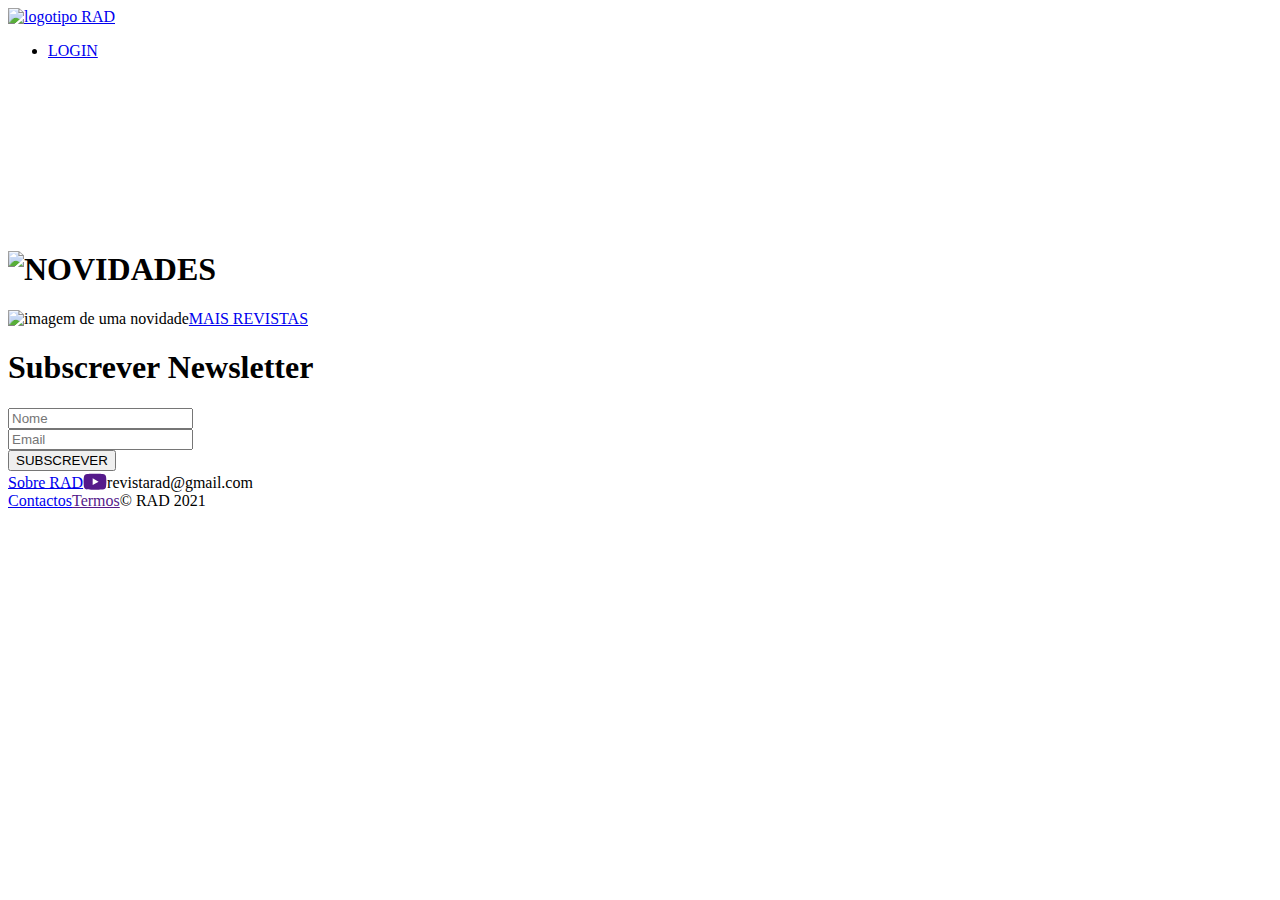
==== index.html @ 140633eb "localhost build" ====
<!DOCTYPE html><html lang="en"><head><meta charset="utf-8"><style type="text/css">svg:not(:root).svg-inline--fa {
  overflow: visible;
}

.svg-inline--fa {
  display: inline-block;
  font-size: inherit;
  height: 1em;
  overflow: visible;
  vertical-align: -0.125em;
}
.svg-inline--fa.fa-lg {
  vertical-align: -0.225em;
}
.svg-inline--fa.fa-w-1 {
  width: 0.0625em;
}
.svg-inline--fa.fa-w-2 {
  width: 0.125em;
}
.svg-inline--fa.fa-w-3 {
  width: 0.1875em;
}
.svg-inline--fa.fa-w-4 {
  width: 0.25em;
}
.svg-inline--fa.fa-w-5 {
  width: 0.3125em;
}
.svg-inline--fa.fa-w-6 {
  width: 0.375em;
}
.svg-inline--fa.fa-w-7 {
  width: 0.4375em;
}
.svg-inline--fa.fa-w-8 {
  width: 0.5em;
}
.svg-inline--fa.fa-w-9 {
  width: 0.5625em;
}
.svg-inline--fa.fa-w-10 {
  width: 0.625em;
}
.svg-inline--fa.fa-w-11 {
  width: 0.6875em;
}
.svg-inline--fa.fa-w-12 {
  width: 0.75em;
}
.svg-inline--fa.fa-w-13 {
  width: 0.8125em;
}
.svg-inline--fa.fa-w-14 {
  width: 0.875em;
}
.svg-inline--fa.fa-w-15 {
  width: 0.9375em;
}
.svg-inline--fa.fa-w-16 {
  width: 1em;
}
.svg-inline--fa.fa-w-17 {
  width: 1.0625em;
}
.svg-inline--fa.fa-w-18 {
  width: 1.125em;
}
.svg-inline--fa.fa-w-19 {
  width: 1.1875em;
}
.svg-inline--fa.fa-w-20 {
  width: 1.25em;
}
.svg-inline--fa.fa-pull-left {
  margin-right: 0.3em;
  width: auto;
}
.svg-inline--fa.fa-pull-right {
  margin-left: 0.3em;
  width: auto;
}
.svg-inline--fa.fa-border {
  height: 1.5em;
}
.svg-inline--fa.fa-li {
  width: 2em;
}
.svg-inline--fa.fa-fw {
  width: 1.25em;
}

.fa-layers svg.svg-inline--fa {
  bottom: 0;
  left: 0;
  margin: auto;
  position: absolute;
  right: 0;
  top: 0;
}

.fa-layers {
  display: inline-block;
  height: 1em;
  position: relative;
  text-align: center;
  vertical-align: -0.125em;
  width: 1em;
}
.fa-layers svg.svg-inline--fa {
  -webkit-transform-origin: center center;
          transform-origin: center center;
}

.fa-layers-counter, .fa-layers-text {
  display: inline-block;
  position: absolute;
  text-align: center;
}

.fa-layers-text {
  left: 50%;
  top: 50%;
  -webkit-transform: translate(-50%, -50%);
          transform: translate(-50%, -50%);
  -webkit-transform-origin: center center;
          transform-origin: center center;
}

.fa-layers-counter {
  background-color: #ff253a;
  border-radius: 1em;
  -webkit-box-sizing: border-box;
          box-sizing: border-box;
  color: #fff;
  height: 1.5em;
  line-height: 1;
  max-width: 5em;
  min-width: 1.5em;
  overflow: hidden;
  padding: 0.25em;
  right: 0;
  text-overflow: ellipsis;
  top: 0;
  -webkit-transform: scale(0.25);
          transform: scale(0.25);
  -webkit-transform-origin: top right;
          transform-origin: top right;
}

.fa-layers-bottom-right {
  bottom: 0;
  right: 0;
  top: auto;
  -webkit-transform: scale(0.25);
          transform: scale(0.25);
  -webkit-transform-origin: bottom right;
          transform-origin: bottom right;
}

.fa-layers-bottom-left {
  bottom: 0;
  left: 0;
  right: auto;
  top: auto;
  -webkit-transform: scale(0.25);
          transform: scale(0.25);
  -webkit-transform-origin: bottom left;
          transform-origin: bottom left;
}

.fa-layers-top-right {
  right: 0;
  top: 0;
  -webkit-transform: scale(0.25);
          transform: scale(0.25);
  -webkit-transform-origin: top right;
          transform-origin: top right;
}

.fa-layers-top-left {
  left: 0;
  right: auto;
  top: 0;
  -webkit-transform: scale(0.25);
          transform: scale(0.25);
  -webkit-transform-origin: top left;
          transform-origin: top left;
}

.fa-lg {
  font-size: 1.3333333333em;
  line-height: 0.75em;
  vertical-align: -0.0667em;
}

.fa-xs {
  font-size: 0.75em;
}

.fa-sm {
  font-size: 0.875em;
}

.fa-1x {
  font-size: 1em;
}

.fa-2x {
  font-size: 2em;
}

.fa-3x {
  font-size: 3em;
}

.fa-4x {
  font-size: 4em;
}

.fa-5x {
  font-size: 5em;
}

.fa-6x {
  font-size: 6em;
}

.fa-7x {
  font-size: 7em;
}

.fa-8x {
  font-size: 8em;
}

.fa-9x {
  font-size: 9em;
}

.fa-10x {
  font-size: 10em;
}

.fa-fw {
  text-align: center;
  width: 1.25em;
}

.fa-ul {
  list-style-type: none;
  margin-left: 2.5em;
  padding-left: 0;
}
.fa-ul > li {
  position: relative;
}

.fa-li {
  left: -2em;
  position: absolute;
  text-align: center;
  width: 2em;
  line-height: inherit;
}

.fa-border {
  border: solid 0.08em #eee;
  border-radius: 0.1em;
  padding: 0.2em 0.25em 0.15em;
}

.fa-pull-left {
  float: left;
}

.fa-pull-right {
  float: right;
}

.fa.fa-pull-left,
.fas.fa-pull-left,
.far.fa-pull-left,
.fal.fa-pull-left,
.fab.fa-pull-left {
  margin-right: 0.3em;
}
.fa.fa-pull-right,
.fas.fa-pull-right,
.far.fa-pull-right,
.fal.fa-pull-right,
.fab.fa-pull-right {
  margin-left: 0.3em;
}

.fa-spin {
  -webkit-animation: fa-spin 2s infinite linear;
          animation: fa-spin 2s infinite linear;
}

.fa-pulse {
  -webkit-animation: fa-spin 1s infinite steps(8);
          animation: fa-spin 1s infinite steps(8);
}

@-webkit-keyframes fa-spin {
  0% {
    -webkit-transform: rotate(0deg);
            transform: rotate(0deg);
  }
  100% {
    -webkit-transform: rotate(360deg);
            transform: rotate(360deg);
  }
}

@keyframes fa-spin {
  0% {
    -webkit-transform: rotate(0deg);
            transform: rotate(0deg);
  }
  100% {
    -webkit-transform: rotate(360deg);
            transform: rotate(360deg);
  }
}
.fa-rotate-90 {
  -ms-filter: "progid:DXImageTransform.Microsoft.BasicImage(rotation=1)";
  -webkit-transform: rotate(90deg);
          transform: rotate(90deg);
}

.fa-rotate-180 {
  -ms-filter: "progid:DXImageTransform.Microsoft.BasicImage(rotation=2)";
  -webkit-transform: rotate(180deg);
          transform: rotate(180deg);
}

.fa-rotate-270 {
  -ms-filter: "progid:DXImageTransform.Microsoft.BasicImage(rotation=3)";
  -webkit-transform: rotate(270deg);
          transform: rotate(270deg);
}

.fa-flip-horizontal {
  -ms-filter: "progid:DXImageTransform.Microsoft.BasicImage(rotation=0, mirror=1)";
  -webkit-transform: scale(-1, 1);
          transform: scale(-1, 1);
}

.fa-flip-vertical {
  -ms-filter: "progid:DXImageTransform.Microsoft.BasicImage(rotation=2, mirror=1)";
  -webkit-transform: scale(1, -1);
          transform: scale(1, -1);
}

.fa-flip-both, .fa-flip-horizontal.fa-flip-vertical {
  -ms-filter: "progid:DXImageTransform.Microsoft.BasicImage(rotation=2, mirror=1)";
  -webkit-transform: scale(-1, -1);
          transform: scale(-1, -1);
}

:root .fa-rotate-90,
:root .fa-rotate-180,
:root .fa-rotate-270,
:root .fa-flip-horizontal,
:root .fa-flip-vertical,
:root .fa-flip-both {
  -webkit-filter: none;
          filter: none;
}

.fa-stack {
  display: inline-block;
  height: 2em;
  position: relative;
  width: 2.5em;
}

.fa-stack-1x,
.fa-stack-2x {
  bottom: 0;
  left: 0;
  margin: auto;
  position: absolute;
  right: 0;
  top: 0;
}

.svg-inline--fa.fa-stack-1x {
  height: 1em;
  width: 1.25em;
}
.svg-inline--fa.fa-stack-2x {
  height: 2em;
  width: 2.5em;
}

.fa-inverse {
  color: #fff;
}

.sr-only {
  border: 0;
  clip: rect(0, 0, 0, 0);
  height: 1px;
  margin: -1px;
  overflow: hidden;
  padding: 0;
  position: absolute;
  width: 1px;
}

.sr-only-focusable:active, .sr-only-focusable:focus {
  clip: auto;
  height: auto;
  margin: 0;
  overflow: visible;
  position: static;
  width: auto;
}

.svg-inline--fa .fa-primary {
  fill: var(--fa-primary-color, currentColor);
  opacity: 1;
  opacity: var(--fa-primary-opacity, 1);
}

.svg-inline--fa .fa-secondary {
  fill: var(--fa-secondary-color, currentColor);
  opacity: 0.4;
  opacity: var(--fa-secondary-opacity, 0.4);
}

.svg-inline--fa.fa-swap-opacity .fa-primary {
  opacity: 0.4;
  opacity: var(--fa-secondary-opacity, 0.4);
}

.svg-inline--fa.fa-swap-opacity .fa-secondary {
  opacity: 1;
  opacity: var(--fa-primary-opacity, 1);
}

.svg-inline--fa mask .fa-primary,
.svg-inline--fa mask .fa-secondary {
  fill: black;
}

.fad.fa-inverse {
  color: #fff;
}</style><link rel="icon" href="/favicon.ico"><meta name="viewport" content="width=device-width,initial-scale=1"><meta name="theme-color" content="#000000"><meta name="description" content="RAD"><link rel="apple-touch-icon" href="/logo192.png"><link rel="manifest" href="/manifest.json"><title>React App</title><link href="/static/css/main.17a66196.chunk.css" rel="stylesheet"></head><body><noscript>You need to enable JavaScript to run this app.</noscript><div id="root"><header><a href="/"><img src="/static/media/logotipo-rad-branco.89d58f54.png" alt="logotipo RAD"></a><ul><li><a href="/login/" aria-label="Inicie sessão">LOGIN</a></li></ul></header><main><iframe src="https://www.youtube.com/embed/TURbeWK2wwg" title="YouTube video player" frameborder="0" allow="accelerometer; autoplay; clipboard-write; encrypted-media; gyroscope; picture-in-picture" class="" allowfullscreen=""></iframe><section><h1><img src="/static/media/titulo-tinta-novidades.afc7cf9a.png" alt="NOVIDADES"></h1><img class="revista-capa" alt="imagem de uma novidade" src="/static/media/rad_revista_capa_00.b4f87634.png"><a role="button" href="/revistas/" class="bg-transparency bg-transparency-red">MAIS REVISTAS</a></section><section class="parede parede-newsletter"><h1 class="abside">Subscrever Newsletter</h1><form><div><input type="text" id="nomeUtilizador" placeholder="Nome" aria-label="Nome de utilizador" aria-describedby="Nome"></div><div><input type="email" id="emailUtilizador" aria-describedby="Email" placeholder="Email" aria-label="Email do utilizador" required=""></div><input type="submit" name="submit" value="SUBSCREVER" class="bg-transparency bg-transparency-black "></form></section><footer><article><a href="/sobre/">Sobre RAD</a><a href=""><svg aria-hidden="true" focusable="false" data-prefix="fab" data-icon="youtube" class="svg-inline--fa fa-youtube fa-w-18 fa-lg " role="img" xmlns="http://www.w3.org/2000/svg" viewBox="0 0 576 512"><path fill="currentColor" d="M549.655 124.083c-6.281-23.65-24.787-42.276-48.284-48.597C458.781 64 288 64 288 64S117.22 64 74.629 75.486c-23.497 6.322-42.003 24.947-48.284 48.597-11.412 42.867-11.412 132.305-11.412 132.305s0 89.438 11.412 132.305c6.281 23.65 24.787 41.5 48.284 47.821C117.22 448 288 448 288 448s170.78 0 213.371-11.486c23.497-6.321 42.003-24.171 48.284-47.821 11.412-42.867 11.412-132.305 11.412-132.305s0-89.438-11.412-132.305zm-317.51 213.508V175.185l142.739 81.205-142.739 81.201z"></path></svg></a><span>revistarad@gmail.com</span></article><article><a href="/contactos/">Contactos</a><a href="">Termos</a><span>© RAD 2021</span></article></footer></main><nav role="navigation" class="nav-backgroundColor-black"><a href="/revistas/" aria-label="Lê as nossas revistas"><svg aria-hidden="true" focusable="false" data-prefix="fas" data-icon="book-open" class="svg-inline--fa fa-book-open fa-w-18 fa-2x " role="img" xmlns="http://www.w3.org/2000/svg" viewBox="0 0 576 512" color="white"><path fill="currentColor" d="M542.22 32.05c-54.8 3.11-163.72 14.43-230.96 55.59-4.64 2.84-7.27 7.89-7.27 13.17v363.87c0 11.55 12.63 18.85 23.28 13.49 69.18-34.82 169.23-44.32 218.7-46.92 16.89-.89 30.02-14.43 30.02-30.66V62.75c.01-17.71-15.35-31.74-33.77-30.7zM264.73 87.64C197.5 46.48 88.58 35.17 33.78 32.05 15.36 31.01 0 45.04 0 62.75V400.6c0 16.24 13.13 29.78 30.02 30.66 49.49 2.6 149.59 12.11 218.77 46.95 10.62 5.35 23.21-1.94 23.21-13.46V100.63c0-5.29-2.62-10.14-7.27-12.99z"></path></svg></a><span><svg aria-hidden="true" focusable="false" data-prefix="fas" data-icon="bars" class="svg-inline--fa fa-bars fa-w-14 fa-2x " role="img" xmlns="http://www.w3.org/2000/svg" viewBox="0 0 448 512" aria-label="Abrir o menu de navegação" color="white"><path fill="currentColor" d="M16 132h416c8.837 0 16-7.163 16-16V76c0-8.837-7.163-16-16-16H16C7.163 60 0 67.163 0 76v40c0 8.837 7.163 16 16 16zm0 160h416c8.837 0 16-7.163 16-16v-40c0-8.837-7.163-16-16-16H16c-8.837 0-16 7.163-16 16v40c0 8.837 7.163 16 16 16zm0 160h416c8.837 0 16-7.163 16-16v-40c0-8.837-7.163-16-16-16H16c-8.837 0-16 7.163-16 16v40c0 8.837 7.163 16 16 16z"></path></svg></span></nav></div><script>!function(e){function r(r){for(var n,l,a=r[0],f=r[1],i=r[2],c=0,s=[];c<a.length;c++)l=a[c],Object.prototype.hasOwnProperty.call(o,l)&&o[l]&&s.push(o[l][0]),o[l]=0;for(n in f)Object.prototype.hasOwnProperty.call(f,n)&&(e[n]=f[n]);for(p&&p(r);s.length;)s.shift()();return u.push.apply(u,i||[]),t()}function t(){for(var e,r=0;r<u.length;r++){for(var t=u[r],n=!0,a=1;a<t.length;a++){var f=t[a];0!==o[f]&&(n=!1)}n&&(u.splice(r--,1),e=l(l.s=t[0]))}return e}var n={},o={1:0},u=[];function l(r){if(n[r])return n[r].exports;var t=n[r]={i:r,l:!1,exports:{}};return e[r].call(t.exports,t,t.exports,l),t.l=!0,t.exports}l.m=e,l.c=n,l.d=function(e,r,t){l.o(e,r)||Object.defineProperty(e,r,{enumerable:!0,get:t})},l.r=function(e){"undefined"!=typeof Symbol&&Symbol.toStringTag&&Object.defineProperty(e,Symbol.toStringTag,{value:"Module"}),Object.defineProperty(e,"__esModule",{value:!0})},l.t=function(e,r){if(1&r&&(e=l(e)),8&r)return e;if(4&r&&"object"==typeof e&&e&&e.__esModule)return e;var t=Object.create(null);if(l.r(t),Object.defineProperty(t,"default",{enumerable:!0,value:e}),2&r&&"string"!=typeof e)for(var n in e)l.d(t,n,function(r){return e[r]}.bind(null,n));return t},l.n=function(e){var r=e&&e.__esModule?function(){return e.default}:function(){return e};return l.d(r,"a",r),r},l.o=function(e,r){return Object.prototype.hasOwnProperty.call(e,r)},l.p="/";var a=this.webpackJsonprad=this.webpackJsonprad||[],f=a.push.bind(a);a.push=r,a=a.slice();for(var i=0;i<a.length;i++)r(a[i]);var p=f;t()}([])</script><script src="/static/js/2.79f29cc2.chunk.js"></script><script src="/static/js/main.5669696d.chunk.js"></script></body></html>
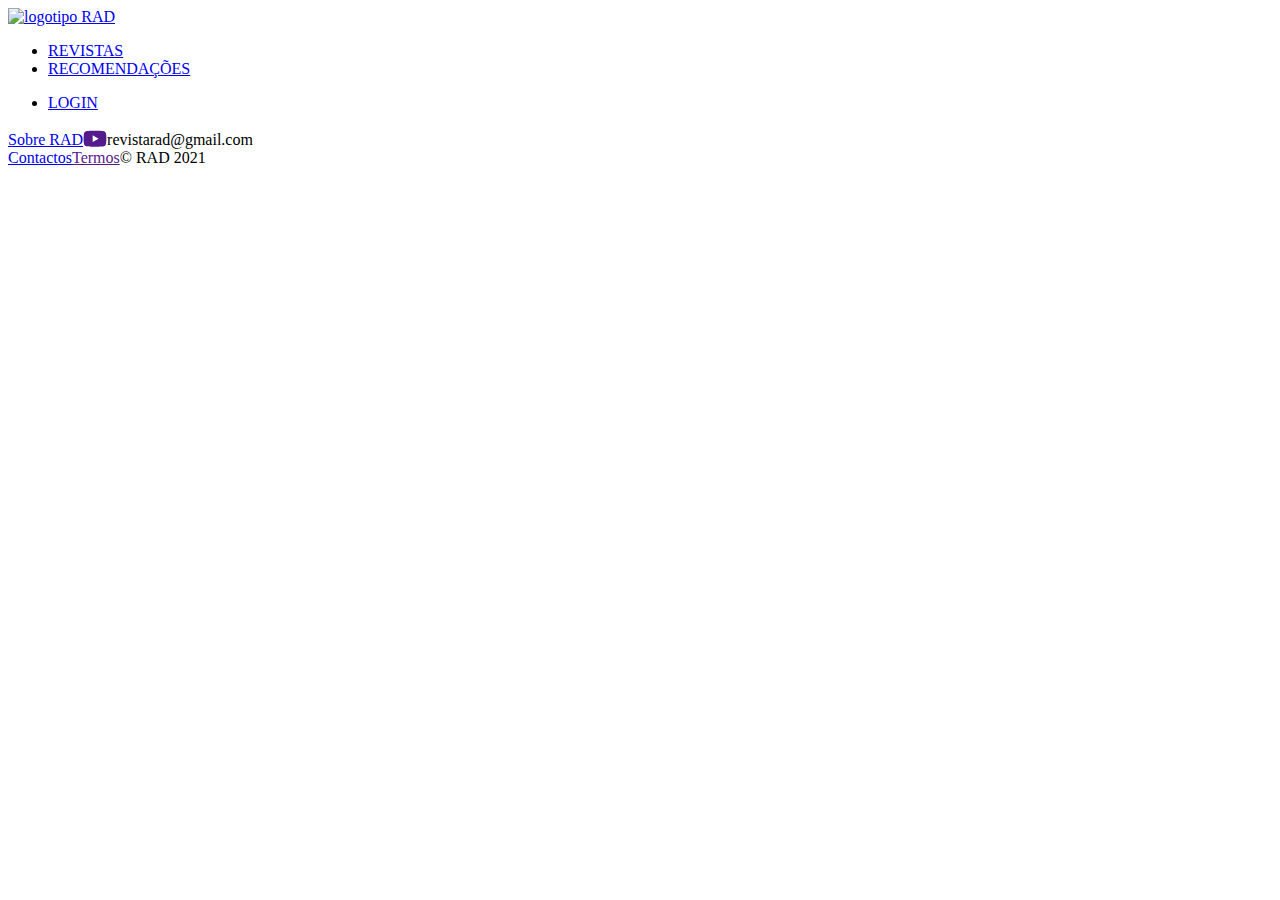
==== commit 6c3f9366: "react-snap-nh build 1" ====
--- a/index.html
+++ b/index.html
@@ -1,452 +1 @@
-<!DOCTYPE html><html lang="en"><head><meta charset="utf-8"><style type="text/css">svg:not(:root).svg-inline--fa {
-  overflow: visible;
-}
-
-.svg-inline--fa {
-  display: inline-block;
-  font-size: inherit;
-  height: 1em;
-  overflow: visible;
-  vertical-align: -0.125em;
-}
-.svg-inline--fa.fa-lg {
-  vertical-align: -0.225em;
-}
-.svg-inline--fa.fa-w-1 {
-  width: 0.0625em;
-}
-.svg-inline--fa.fa-w-2 {
-  width: 0.125em;
-}
-.svg-inline--fa.fa-w-3 {
-  width: 0.1875em;
-}
-.svg-inline--fa.fa-w-4 {
-  width: 0.25em;
-}
-.svg-inline--fa.fa-w-5 {
-  width: 0.3125em;
-}
-.svg-inline--fa.fa-w-6 {
-  width: 0.375em;
-}
-.svg-inline--fa.fa-w-7 {
-  width: 0.4375em;
-}
-.svg-inline--fa.fa-w-8 {
-  width: 0.5em;
-}
-.svg-inline--fa.fa-w-9 {
-  width: 0.5625em;
-}
-.svg-inline--fa.fa-w-10 {
-  width: 0.625em;
-}
-.svg-inline--fa.fa-w-11 {
-  width: 0.6875em;
-}
-.svg-inline--fa.fa-w-12 {
-  width: 0.75em;
-}
-.svg-inline--fa.fa-w-13 {
-  width: 0.8125em;
-}
-.svg-inline--fa.fa-w-14 {
-  width: 0.875em;
-}
-.svg-inline--fa.fa-w-15 {
-  width: 0.9375em;
-}
-.svg-inline--fa.fa-w-16 {
-  width: 1em;
-}
-.svg-inline--fa.fa-w-17 {
-  width: 1.0625em;
-}
-.svg-inline--fa.fa-w-18 {
-  width: 1.125em;
-}
-.svg-inline--fa.fa-w-19 {
-  width: 1.1875em;
-}
-.svg-inline--fa.fa-w-20 {
-  width: 1.25em;
-}
-.svg-inline--fa.fa-pull-left {
-  margin-right: 0.3em;
-  width: auto;
-}
-.svg-inline--fa.fa-pull-right {
-  margin-left: 0.3em;
-  width: auto;
-}
-.svg-inline--fa.fa-border {
-  height: 1.5em;
-}
-.svg-inline--fa.fa-li {
-  width: 2em;
-}
-.svg-inline--fa.fa-fw {
-  width: 1.25em;
-}
-
-.fa-layers svg.svg-inline--fa {
-  bottom: 0;
-  left: 0;
-  margin: auto;
-  position: absolute;
-  right: 0;
-  top: 0;
-}
-
-.fa-layers {
-  display: inline-block;
-  height: 1em;
-  position: relative;
-  text-align: center;
-  vertical-align: -0.125em;
-  width: 1em;
-}
-.fa-layers svg.svg-inline--fa {
-  -webkit-transform-origin: center center;
-          transform-origin: center center;
-}
-
-.fa-layers-counter, .fa-layers-text {
-  display: inline-block;
-  position: absolute;
-  text-align: center;
-}
-
-.fa-layers-text {
-  left: 50%;
-  top: 50%;
-  -webkit-transform: translate(-50%, -50%);
-          transform: translate(-50%, -50%);
-  -webkit-transform-origin: center center;
-          transform-origin: center center;
-}
-
-.fa-layers-counter {
-  background-color: #ff253a;
-  border-radius: 1em;
-  -webkit-box-sizing: border-box;
-          box-sizing: border-box;
-  color: #fff;
-  height: 1.5em;
-  line-height: 1;
-  max-width: 5em;
-  min-width: 1.5em;
-  overflow: hidden;
-  padding: 0.25em;
-  right: 0;
-  text-overflow: ellipsis;
-  top: 0;
-  -webkit-transform: scale(0.25);
-          transform: scale(0.25);
-  -webkit-transform-origin: top right;
-          transform-origin: top right;
-}
-
-.fa-layers-bottom-right {
-  bottom: 0;
-  right: 0;
-  top: auto;
-  -webkit-transform: scale(0.25);
-          transform: scale(0.25);
-  -webkit-transform-origin: bottom right;
-          transform-origin: bottom right;
-}
-
-.fa-layers-bottom-left {
-  bottom: 0;
-  left: 0;
-  right: auto;
-  top: auto;
-  -webkit-transform: scale(0.25);
-          transform: scale(0.25);
-  -webkit-transform-origin: bottom left;
-          transform-origin: bottom left;
-}
-
-.fa-layers-top-right {
-  right: 0;
-  top: 0;
-  -webkit-transform: scale(0.25);
-          transform: scale(0.25);
-  -webkit-transform-origin: top right;
-          transform-origin: top right;
-}
-
-.fa-layers-top-left {
-  left: 0;
-  right: auto;
-  top: 0;
-  -webkit-transform: scale(0.25);
-          transform: scale(0.25);
-  -webkit-transform-origin: top left;
-          transform-origin: top left;
-}
-
-.fa-lg {
-  font-size: 1.3333333333em;
-  line-height: 0.75em;
-  vertical-align: -0.0667em;
-}
-
-.fa-xs {
-  font-size: 0.75em;
-}
-
-.fa-sm {
-  font-size: 0.875em;
-}
-
-.fa-1x {
-  font-size: 1em;
-}
-
-.fa-2x {
-  font-size: 2em;
-}
-
-.fa-3x {
-  font-size: 3em;
-}
-
-.fa-4x {
-  font-size: 4em;
-}
-
-.fa-5x {
-  font-size: 5em;
-}
-
-.fa-6x {
-  font-size: 6em;
-}
-
-.fa-7x {
-  font-size: 7em;
-}
-
-.fa-8x {
-  font-size: 8em;
-}
-
-.fa-9x {
-  font-size: 9em;
-}
-
-.fa-10x {
-  font-size: 10em;
-}
-
-.fa-fw {
-  text-align: center;
-  width: 1.25em;
-}
-
-.fa-ul {
-  list-style-type: none;
-  margin-left: 2.5em;
-  padding-left: 0;
-}
-.fa-ul > li {
-  position: relative;
-}
-
-.fa-li {
-  left: -2em;
-  position: absolute;
-  text-align: center;
-  width: 2em;
-  line-height: inherit;
-}
-
-.fa-border {
-  border: solid 0.08em #eee;
-  border-radius: 0.1em;
-  padding: 0.2em 0.25em 0.15em;
-}
-
-.fa-pull-left {
-  float: left;
-}
-
-.fa-pull-right {
-  float: right;
-}
-
-.fa.fa-pull-left,
-.fas.fa-pull-left,
-.far.fa-pull-left,
-.fal.fa-pull-left,
-.fab.fa-pull-left {
-  margin-right: 0.3em;
-}
-.fa.fa-pull-right,
-.fas.fa-pull-right,
-.far.fa-pull-right,
-.fal.fa-pull-right,
-.fab.fa-pull-right {
-  margin-left: 0.3em;
-}
-
-.fa-spin {
-  -webkit-animation: fa-spin 2s infinite linear;
-          animation: fa-spin 2s infinite linear;
-}
-
-.fa-pulse {
-  -webkit-animation: fa-spin 1s infinite steps(8);
-          animation: fa-spin 1s infinite steps(8);
-}
-
-@-webkit-keyframes fa-spin {
-  0% {
-    -webkit-transform: rotate(0deg);
-            transform: rotate(0deg);
-  }
-  100% {
-    -webkit-transform: rotate(360deg);
-            transform: rotate(360deg);
-  }
-}
-
-@keyframes fa-spin {
-  0% {
-    -webkit-transform: rotate(0deg);
-            transform: rotate(0deg);
-  }
-  100% {
-    -webkit-transform: rotate(360deg);
-            transform: rotate(360deg);
-  }
-}
-.fa-rotate-90 {
-  -ms-filter: "progid:DXImageTransform.Microsoft.BasicImage(rotation=1)";
-  -webkit-transform: rotate(90deg);
-          transform: rotate(90deg);
-}
-
-.fa-rotate-180 {
-  -ms-filter: "progid:DXImageTransform.Microsoft.BasicImage(rotation=2)";
-  -webkit-transform: rotate(180deg);
-          transform: rotate(180deg);
-}
-
-.fa-rotate-270 {
-  -ms-filter: "progid:DXImageTransform.Microsoft.BasicImage(rotation=3)";
-  -webkit-transform: rotate(270deg);
-          transform: rotate(270deg);
-}
-
-.fa-flip-horizontal {
-  -ms-filter: "progid:DXImageTransform.Microsoft.BasicImage(rotation=0, mirror=1)";
-  -webkit-transform: scale(-1, 1);
-          transform: scale(-1, 1);
-}
-
-.fa-flip-vertical {
-  -ms-filter: "progid:DXImageTransform.Microsoft.BasicImage(rotation=2, mirror=1)";
-  -webkit-transform: scale(1, -1);
-          transform: scale(1, -1);
-}
-
-.fa-flip-both, .fa-flip-horizontal.fa-flip-vertical {
-  -ms-filter: "progid:DXImageTransform.Microsoft.BasicImage(rotation=2, mirror=1)";
-  -webkit-transform: scale(-1, -1);
-          transform: scale(-1, -1);
-}
-
-:root .fa-rotate-90,
-:root .fa-rotate-180,
-:root .fa-rotate-270,
-:root .fa-flip-horizontal,
-:root .fa-flip-vertical,
-:root .fa-flip-both {
-  -webkit-filter: none;
-          filter: none;
-}
-
-.fa-stack {
-  display: inline-block;
-  height: 2em;
-  position: relative;
-  width: 2.5em;
-}
-
-.fa-stack-1x,
-.fa-stack-2x {
-  bottom: 0;
-  left: 0;
-  margin: auto;
-  position: absolute;
-  right: 0;
-  top: 0;
-}
-
-.svg-inline--fa.fa-stack-1x {
-  height: 1em;
-  width: 1.25em;
-}
-.svg-inline--fa.fa-stack-2x {
-  height: 2em;
-  width: 2.5em;
-}
-
-.fa-inverse {
-  color: #fff;
-}
-
-.sr-only {
-  border: 0;
-  clip: rect(0, 0, 0, 0);
-  height: 1px;
-  margin: -1px;
-  overflow: hidden;
-  padding: 0;
-  position: absolute;
-  width: 1px;
-}
-
-.sr-only-focusable:active, .sr-only-focusable:focus {
-  clip: auto;
-  height: auto;
-  margin: 0;
-  overflow: visible;
-  position: static;
-  width: auto;
-}
-
-.svg-inline--fa .fa-primary {
-  fill: var(--fa-primary-color, currentColor);
-  opacity: 1;
-  opacity: var(--fa-primary-opacity, 1);
-}
-
-.svg-inline--fa .fa-secondary {
-  fill: var(--fa-secondary-color, currentColor);
-  opacity: 0.4;
-  opacity: var(--fa-secondary-opacity, 0.4);
-}
-
-.svg-inline--fa.fa-swap-opacity .fa-primary {
-  opacity: 0.4;
-  opacity: var(--fa-secondary-opacity, 0.4);
-}
-
-.svg-inline--fa.fa-swap-opacity .fa-secondary {
-  opacity: 1;
-  opacity: var(--fa-primary-opacity, 1);
-}
-
-.svg-inline--fa mask .fa-primary,
-.svg-inline--fa mask .fa-secondary {
-  fill: black;
-}
-
-.fad.fa-inverse {
-  color: #fff;
-}</style><link rel="icon" href="/favicon.ico"><meta name="viewport" content="width=device-width,initial-scale=1"><meta name="theme-color" content="#000000"><meta name="description" content="RAD"><link rel="apple-touch-icon" href="/logo192.png"><link rel="manifest" href="/manifest.json"><title>React App</title><link href="/static/css/main.17a66196.chunk.css" rel="stylesheet"></head><body><noscript>You need to enable JavaScript to run this app.</noscript><div id="root"><header><a href="/"><img src="/static/media/logotipo-rad-branco.89d58f54.png" alt="logotipo RAD"></a><ul><li><a href="/login/" aria-label="Inicie sessão">LOGIN</a></li></ul></header><main><iframe src="https://www.youtube.com/embed/TURbeWK2wwg" title="YouTube video player" frameborder="0" allow="accelerometer; autoplay; clipboard-write; encrypted-media; gyroscope; picture-in-picture" class="" allowfullscreen=""></iframe><section><h1><img src="/static/media/titulo-tinta-novidades.afc7cf9a.png" alt="NOVIDADES"></h1><img class="revista-capa" alt="imagem de uma novidade" src="/static/media/rad_revista_capa_00.b4f87634.png"><a role="button" href="/revistas/" class="bg-transparency bg-transparency-red">MAIS REVISTAS</a></section><section class="parede parede-newsletter"><h1 class="abside">Subscrever Newsletter</h1><form><div><input type="text" id="nomeUtilizador" placeholder="Nome" aria-label="Nome de utilizador" aria-describedby="Nome"></div><div><input type="email" id="emailUtilizador" aria-describedby="Email" placeholder="Email" aria-label="Email do utilizador" required=""></div><input type="submit" name="submit" value="SUBSCREVER" class="bg-transparency bg-transparency-black "></form></section><footer><article><a href="/sobre/">Sobre RAD</a><a href=""><svg aria-hidden="true" focusable="false" data-prefix="fab" data-icon="youtube" class="svg-inline--fa fa-youtube fa-w-18 fa-lg " role="img" xmlns="http://www.w3.org/2000/svg" viewBox="0 0 576 512"><path fill="currentColor" d="M549.655 124.083c-6.281-23.65-24.787-42.276-48.284-48.597C458.781 64 288 64 288 64S117.22 64 74.629 75.486c-23.497 6.322-42.003 24.947-48.284 48.597-11.412 42.867-11.412 132.305-11.412 132.305s0 89.438 11.412 132.305c6.281 23.65 24.787 41.5 48.284 47.821C117.22 448 288 448 288 448s170.78 0 213.371-11.486c23.497-6.321 42.003-24.171 48.284-47.821 11.412-42.867 11.412-132.305 11.412-132.305s0-89.438-11.412-132.305zm-317.51 213.508V175.185l142.739 81.205-142.739 81.201z"></path></svg></a><span>revistarad@gmail.com</span></article><article><a href="/contactos/">Contactos</a><a href="">Termos</a><span>© RAD 2021</span></article></footer></main><nav role="navigation" class="nav-backgroundColor-black"><a href="/revistas/" aria-label="Lê as nossas revistas"><svg aria-hidden="true" focusable="false" data-prefix="fas" data-icon="book-open" class="svg-inline--fa fa-book-open fa-w-18 fa-2x " role="img" xmlns="http://www.w3.org/2000/svg" viewBox="0 0 576 512" color="white"><path fill="currentColor" d="M542.22 32.05c-54.8 3.11-163.72 14.43-230.96 55.59-4.64 2.84-7.27 7.89-7.27 13.17v363.87c0 11.55 12.63 18.85 23.28 13.49 69.18-34.82 169.23-44.32 218.7-46.92 16.89-.89 30.02-14.43 30.02-30.66V62.75c.01-17.71-15.35-31.74-33.77-30.7zM264.73 87.64C197.5 46.48 88.58 35.17 33.78 32.05 15.36 31.01 0 45.04 0 62.75V400.6c0 16.24 13.13 29.78 30.02 30.66 49.49 2.6 149.59 12.11 218.77 46.95 10.62 5.35 23.21-1.94 23.21-13.46V100.63c0-5.29-2.62-10.14-7.27-12.99z"></path></svg></a><span><svg aria-hidden="true" focusable="false" data-prefix="fas" data-icon="bars" class="svg-inline--fa fa-bars fa-w-14 fa-2x " role="img" xmlns="http://www.w3.org/2000/svg" viewBox="0 0 448 512" aria-label="Abrir o menu de navegação" color="white"><path fill="currentColor" d="M16 132h416c8.837 0 16-7.163 16-16V76c0-8.837-7.163-16-16-16H16C7.163 60 0 67.163 0 76v40c0 8.837 7.163 16 16 16zm0 160h416c8.837 0 16-7.163 16-16v-40c0-8.837-7.163-16-16-16H16c-8.837 0-16 7.163-16 16v40c0 8.837 7.163 16 16 16zm0 160h416c8.837 0 16-7.163 16-16v-40c0-8.837-7.163-16-16-16H16c-8.837 0-16 7.163-16 16v40c0 8.837 7.163 16 16 16z"></path></svg></span></nav></div><script>!function(e){function r(r){for(var n,l,a=r[0],f=r[1],i=r[2],c=0,s=[];c<a.length;c++)l=a[c],Object.prototype.hasOwnProperty.call(o,l)&&o[l]&&s.push(o[l][0]),o[l]=0;for(n in f)Object.prototype.hasOwnProperty.call(f,n)&&(e[n]=f[n]);for(p&&p(r);s.length;)s.shift()();return u.push.apply(u,i||[]),t()}function t(){for(var e,r=0;r<u.length;r++){for(var t=u[r],n=!0,a=1;a<t.length;a++){var f=t[a];0!==o[f]&&(n=!1)}n&&(u.splice(r--,1),e=l(l.s=t[0]))}return e}var n={},o={1:0},u=[];function l(r){if(n[r])return n[r].exports;var t=n[r]={i:r,l:!1,exports:{}};return e[r].call(t.exports,t,t.exports,l),t.l=!0,t.exports}l.m=e,l.c=n,l.d=function(e,r,t){l.o(e,r)||Object.defineProperty(e,r,{enumerable:!0,get:t})},l.r=function(e){"undefined"!=typeof Symbol&&Symbol.toStringTag&&Object.defineProperty(e,Symbol.toStringTag,{value:"Module"}),Object.defineProperty(e,"__esModule",{value:!0})},l.t=function(e,r){if(1&r&&(e=l(e)),8&r)return e;if(4&r&&"object"==typeof e&&e&&e.__esModule)return e;var t=Object.create(null);if(l.r(t),Object.defineProperty(t,"default",{enumerable:!0,value:e}),2&r&&"string"!=typeof e)for(var n in e)l.d(t,n,function(r){return e[r]}.bind(null,n));return t},l.n=function(e){var r=e&&e.__esModule?function(){return e.default}:function(){return e};return l.d(r,"a",r),r},l.o=function(e,r){return Object.prototype.hasOwnProperty.call(e,r)},l.p="/";var a=this.webpackJsonprad=this.webpackJsonprad||[],f=a.push.bind(a);a.push=r,a=a.slice();for(var i=0;i<a.length;i++)r(a[i]);var p=f;t()}([])</script><script src="/static/js/2.79f29cc2.chunk.js"></script><script src="/static/js/main.5669696d.chunk.js"></script></body></html>+<!DOCTYPE html><html lang="en"><head><meta charset="utf-8"><style type="text/css">svg:not(:root).svg-inline--fa{overflow:visible}.svg-inline--fa{display:inline-block;font-size:inherit;height:1em;overflow:visible;vertical-align:-.125em}.svg-inline--fa.fa-lg{vertical-align:-.225em}.svg-inline--fa.fa-w-1{width:.0625em}.svg-inline--fa.fa-w-2{width:.125em}.svg-inline--fa.fa-w-3{width:.1875em}.svg-inline--fa.fa-w-4{width:.25em}.svg-inline--fa.fa-w-5{width:.3125em}.svg-inline--fa.fa-w-6{width:.375em}.svg-inline--fa.fa-w-7{width:.4375em}.svg-inline--fa.fa-w-8{width:.5em}.svg-inline--fa.fa-w-9{width:.5625em}.svg-inline--fa.fa-w-10{width:.625em}.svg-inline--fa.fa-w-11{width:.6875em}.svg-inline--fa.fa-w-12{width:.75em}.svg-inline--fa.fa-w-13{width:.8125em}.svg-inline--fa.fa-w-14{width:.875em}.svg-inline--fa.fa-w-15{width:.9375em}.svg-inline--fa.fa-w-16{width:1em}.svg-inline--fa.fa-w-17{width:1.0625em}.svg-inline--fa.fa-w-18{width:1.125em}.svg-inline--fa.fa-w-19{width:1.1875em}.svg-inline--fa.fa-w-20{width:1.25em}.svg-inline--fa.fa-pull-left{margin-right:.3em;width:auto}.svg-inline--fa.fa-pull-right{margin-left:.3em;width:auto}.svg-inline--fa.fa-border{height:1.5em}.svg-inline--fa.fa-li{width:2em}.svg-inline--fa.fa-fw{width:1.25em}.fa-layers svg.svg-inline--fa{bottom:0;left:0;margin:auto;position:absolute;right:0;top:0}.fa-layers{display:inline-block;height:1em;position:relative;text-align:center;vertical-align:-.125em;width:1em}.fa-layers svg.svg-inline--fa{-webkit-transform-origin:center center;transform-origin:center center}.fa-layers-counter,.fa-layers-text{display:inline-block;position:absolute;text-align:center}.fa-layers-text{left:50%;top:50%;-webkit-transform:translate(-50%,-50%);transform:translate(-50%,-50%);-webkit-transform-origin:center center;transform-origin:center center}.fa-layers-counter{background-color:#ff253a;border-radius:1em;-webkit-box-sizing:border-box;box-sizing:border-box;color:#fff;height:1.5em;line-height:1;max-width:5em;min-width:1.5em;overflow:hidden;padding:.25em;right:0;text-overflow:ellipsis;top:0;-webkit-transform:scale(.25);transform:scale(.25);-webkit-transform-origin:top right;transform-origin:top right}.fa-layers-bottom-right{bottom:0;right:0;top:auto;-webkit-transform:scale(.25);transform:scale(.25);-webkit-transform-origin:bottom right;transform-origin:bottom right}.fa-layers-bottom-left{bottom:0;left:0;right:auto;top:auto;-webkit-transform:scale(.25);transform:scale(.25);-webkit-transform-origin:bottom left;transform-origin:bottom left}.fa-layers-top-right{right:0;top:0;-webkit-transform:scale(.25);transform:scale(.25);-webkit-transform-origin:top right;transform-origin:top right}.fa-layers-top-left{left:0;right:auto;top:0;-webkit-transform:scale(.25);transform:scale(.25);-webkit-transform-origin:top left;transform-origin:top left}.fa-lg{font-size:1.3333333333em;line-height:.75em;vertical-align:-.0667em}.fa-xs{font-size:.75em}.fa-sm{font-size:.875em}.fa-1x{font-size:1em}.fa-2x{font-size:2em}.fa-3x{font-size:3em}.fa-4x{font-size:4em}.fa-5x{font-size:5em}.fa-6x{font-size:6em}.fa-7x{font-size:7em}.fa-8x{font-size:8em}.fa-9x{font-size:9em}.fa-10x{font-size:10em}.fa-fw{text-align:center;width:1.25em}.fa-ul{list-style-type:none;margin-left:2.5em;padding-left:0}.fa-ul>li{position:relative}.fa-li{left:-2em;position:absolute;text-align:center;width:2em;line-height:inherit}.fa-border{border:solid .08em #eee;border-radius:.1em;padding:.2em .25em .15em}.fa-pull-left{float:left}.fa-pull-right{float:right}.fa.fa-pull-left,.fab.fa-pull-left,.fal.fa-pull-left,.far.fa-pull-left,.fas.fa-pull-left{margin-right:.3em}.fa.fa-pull-right,.fab.fa-pull-right,.fal.fa-pull-right,.far.fa-pull-right,.fas.fa-pull-right{margin-left:.3em}.fa-spin{-webkit-animation:fa-spin 2s infinite linear;animation:fa-spin 2s infinite linear}.fa-pulse{-webkit-animation:fa-spin 1s infinite steps(8);animation:fa-spin 1s infinite steps(8)}@-webkit-keyframes fa-spin{0%{-webkit-transform:rotate(0);transform:rotate(0)}100%{-webkit-transform:rotate(360deg);transform:rotate(360deg)}}@keyframes fa-spin{0%{-webkit-transform:rotate(0);transform:rotate(0)}100%{-webkit-transform:rotate(360deg);transform:rotate(360deg)}}.fa-rotate-90{-webkit-transform:rotate(90deg);transform:rotate(90deg)}.fa-rotate-180{-webkit-transform:rotate(180deg);transform:rotate(180deg)}.fa-rotate-270{-webkit-transform:rotate(270deg);transform:rotate(270deg)}.fa-flip-horizontal{-webkit-transform:scale(-1,1);transform:scale(-1,1)}.fa-flip-vertical{-webkit-transform:scale(1,-1);transform:scale(1,-1)}.fa-flip-both,.fa-flip-horizontal.fa-flip-vertical{-webkit-transform:scale(-1,-1);transform:scale(-1,-1)}:root .fa-flip-both,:root .fa-flip-horizontal,:root .fa-flip-vertical,:root .fa-rotate-180,:root .fa-rotate-270,:root .fa-rotate-90{-webkit-filter:none;filter:none}.fa-stack{display:inline-block;height:2em;position:relative;width:2.5em}.fa-stack-1x,.fa-stack-2x{bottom:0;left:0;margin:auto;position:absolute;right:0;top:0}.svg-inline--fa.fa-stack-1x{height:1em;width:1.25em}.svg-inline--fa.fa-stack-2x{height:2em;width:2.5em}.fa-inverse{color:#fff}.sr-only{border:0;clip:rect(0,0,0,0);height:1px;margin:-1px;overflow:hidden;padding:0;position:absolute;width:1px}.sr-only-focusable:active,.sr-only-focusable:focus{clip:auto;height:auto;margin:0;overflow:visible;position:static;width:auto}.svg-inline--fa .fa-primary{fill:var(--fa-primary-color,currentColor);opacity:1;opacity:var(--fa-primary-opacity,1)}.svg-inline--fa .fa-secondary{fill:var(--fa-secondary-color,currentColor);opacity:.4;opacity:var(--fa-secondary-opacity,.4)}.svg-inline--fa.fa-swap-opacity .fa-primary{opacity:.4;opacity:var(--fa-secondary-opacity,.4)}.svg-inline--fa.fa-swap-opacity .fa-secondary{opacity:1;opacity:var(--fa-primary-opacity,1)}.svg-inline--fa mask .fa-primary,.svg-inline--fa mask .fa-secondary{fill:#000}.fad.fa-inverse{color:#fff}</style><link rel="icon" href="/favicon.ico"><meta name="viewport" content="width=device-width,initial-scale=1"><meta name="theme-color" content="#000000"><meta name="description" content="RAD"><link rel="apple-touch-icon" href="/logo192.png"><link rel="manifest" href="/manifest.json"><title>React App</title><link href="/static/css/main.17a66196.chunk.css" rel="stylesheet"><link rel="preconnect" href="https://fonts.googleapis.com"><link rel="preconnect" href="https://www.youtube.com"><link rel="preconnect" href="https://fonts.gstatic.com"><link rel="preconnect" href="https://static.doubleclick.net"><link rel="preconnect" href="https://googleads.g.doubleclick.net"><link rel="preconnect" href="https://www.google.com"><link rel="preconnect" href="https://yt3.ggpht.com"><link rel="preconnect" href="https://i.ytimg.com"></head><body><noscript>You need to enable JavaScript to run this app.</noscript><div id="root"><header><a href="/"><img src="/static/media/logotipo-rad-branco.89d58f54.png" alt="logotipo RAD"></a><ul><li><a href="/login/" aria-label="Inicie sessão">LOGIN</a></li></ul></header><main><iframe src="https://www.youtube.com/embed/TURbeWK2wwg" title="YouTube video player" frameborder="0" allow="accelerometer; autoplay; clipboard-write; encrypted-media; gyroscope; picture-in-picture" class="" allowfullscreen=""></iframe><section><h1><img src="/static/media/titulo-tinta-novidades.afc7cf9a.png" alt="NOVIDADES"></h1><img class="revista-capa" alt="imagem de uma novidade" src="/static/media/rad_revista_capa_00.b4f87634.png"><a role="button" href="/revistas/" class="bg-transparency bg-transparency-red">MAIS REVISTAS</a></section><section class="parede parede-newsletter"><h1 class="abside">Subscrever Newsletter</h1><form><div><input type="text" id="nomeUtilizador" placeholder="Nome" aria-label="Nome de utilizador" aria-describedby="Nome"></div><div><input type="email" id="emailUtilizador" aria-describedby="Email" placeholder="Email" aria-label="Email do utilizador" required=""></div><input type="submit" name="submit" class="bg-transparency bg-transparency-black" value="SUBSCREVER"></form></section><footer><article><a href="/sobre/">Sobre RAD</a><a href=""><svg aria-hidden="true" focusable="false" data-prefix="fab" data-icon="youtube" class="svg-inline--fa fa-youtube fa-w-18 fa-lg" role="img" xmlns="http://www.w3.org/2000/svg" viewBox="0 0 576 512"><path fill="currentColor" d="M549.655 124.083c-6.281-23.65-24.787-42.276-48.284-48.597C458.781 64 288 64 288 64S117.22 64 74.629 75.486c-23.497 6.322-42.003 24.947-48.284 48.597-11.412 42.867-11.412 132.305-11.412 132.305s0 89.438 11.412 132.305c6.281 23.65 24.787 41.5 48.284 47.821C117.22 448 288 448 288 448s170.78 0 213.371-11.486c23.497-6.321 42.003-24.171 48.284-47.821 11.412-42.867 11.412-132.305 11.412-132.305s0-89.438-11.412-132.305zm-317.51 213.508V175.185l142.739 81.205-142.739 81.201z"></path></svg></a><span>revistarad@gmail.com</span></article><article><a href="/contactos/">Contactos</a><a href="">Termos</a><span>© RAD 2021</span></article></footer></main><nav role="navigation" class="nav-backgroundColor-black"><a href="/revistas/" aria-label="Lê as nossas revistas"><svg aria-hidden="true" focusable="false" data-prefix="fas" data-icon="book-open" class="svg-inline--fa fa-book-open fa-w-18 fa-2x" role="img" xmlns="http://www.w3.org/2000/svg" viewBox="0 0 576 512" color="white"><path fill="currentColor" d="M542.22 32.05c-54.8 3.11-163.72 14.43-230.96 55.59-4.64 2.84-7.27 7.89-7.27 13.17v363.87c0 11.55 12.63 18.85 23.28 13.49 69.18-34.82 169.23-44.32 218.7-46.92 16.89-.89 30.02-14.43 30.02-30.66V62.75c.01-17.71-15.35-31.74-33.77-30.7zM264.73 87.64C197.5 46.48 88.58 35.17 33.78 32.05 15.36 31.01 0 45.04 0 62.75V400.6c0 16.24 13.13 29.78 30.02 30.66 49.49 2.6 149.59 12.11 218.77 46.95 10.62 5.35 23.21-1.94 23.21-13.46V100.63c0-5.29-2.62-10.14-7.27-12.99z"></path></svg></a><span><svg aria-hidden="true" focusable="false" data-prefix="fas" data-icon="bars" class="svg-inline--fa fa-bars fa-w-14 fa-2x" role="img" xmlns="http://www.w3.org/2000/svg" viewBox="0 0 448 512" aria-label="Abrir o menu de navegação" color="white"><path fill="currentColor" d="M16 132h416c8.837 0 16-7.163 16-16V76c0-8.837-7.163-16-16-16H16C7.163 60 0 67.163 0 76v40c0 8.837 7.163 16 16 16zm0 160h416c8.837 0 16-7.163 16-16v-40c0-8.837-7.163-16-16-16H16c-8.837 0-16 7.163-16 16v40c0 8.837 7.163 16 16 16zm0 160h416c8.837 0 16-7.163 16-16v-40c0-8.837-7.163-16-16-16H16c-8.837 0-16 7.163-16 16v40c0 8.837 7.163 16 16 16z"></path></svg></span></nav></div><script>!function(e){function r(r){for(var n,l,a=r[0],f=r[1],i=r[2],c=0,s=[];c<a.length;c++)l=a[c],Object.prototype.hasOwnProperty.call(o,l)&&o[l]&&s.push(o[l][0]),o[l]=0;for(n in f)Object.prototype.hasOwnProperty.call(f,n)&&(e[n]=f[n]);for(p&&p(r);s.length;)s.shift()();return u.push.apply(u,i||[]),t()}function t(){for(var e,r=0;r<u.length;r++){for(var t=u[r],n=!0,a=1;a<t.length;a++){var f=t[a];0!==o[f]&&(n=!1)}n&&(u.splice(r--,1),e=l(l.s=t[0]))}return e}var n={},o={1:0},u=[];function l(r){if(n[r])return n[r].exports;var t=n[r]={i:r,l:!1,exports:{}};return e[r].call(t.exports,t,t.exports,l),t.l=!0,t.exports}l.m=e,l.c=n,l.d=function(e,r,t){l.o(e,r)||Object.defineProperty(e,r,{enumerable:!0,get:t})},l.r=function(e){"undefined"!=typeof Symbol&&Symbol.toStringTag&&Object.defineProperty(e,Symbol.toStringTag,{value:"Module"}),Object.defineProperty(e,"__esModule",{value:!0})},l.t=function(e,r){if(1&r&&(e=l(e)),8&r)return e;if(4&r&&"object"==typeof e&&e&&e.__esModule)return e;var t=Object.create(null);if(l.r(t),Object.defineProperty(t,"default",{enumerable:!0,value:e}),2&r&&"string"!=typeof e)for(var n in e)l.d(t,n,function(r){return e[r]}.bind(null,n));return t},l.n=function(e){var r=e&&e.__esModule?function(){return e.default}:function(){return e};return l.d(r,"a",r),r},l.o=function(e,r){return Object.prototype.hasOwnProperty.call(e,r)},l.p="/";var a=this.webpackJsonprad=this.webpackJsonprad||[],f=a.push.bind(a);a.push=r,a=a.slice();for(var i=0;i<a.length;i++)r(a[i]);var p=f;t()}([])</script><script src="/static/js/2.6fac4d88.chunk.js"></script><script src="/static/js/main.d7f95fe2.chunk.js"></script></body></html>